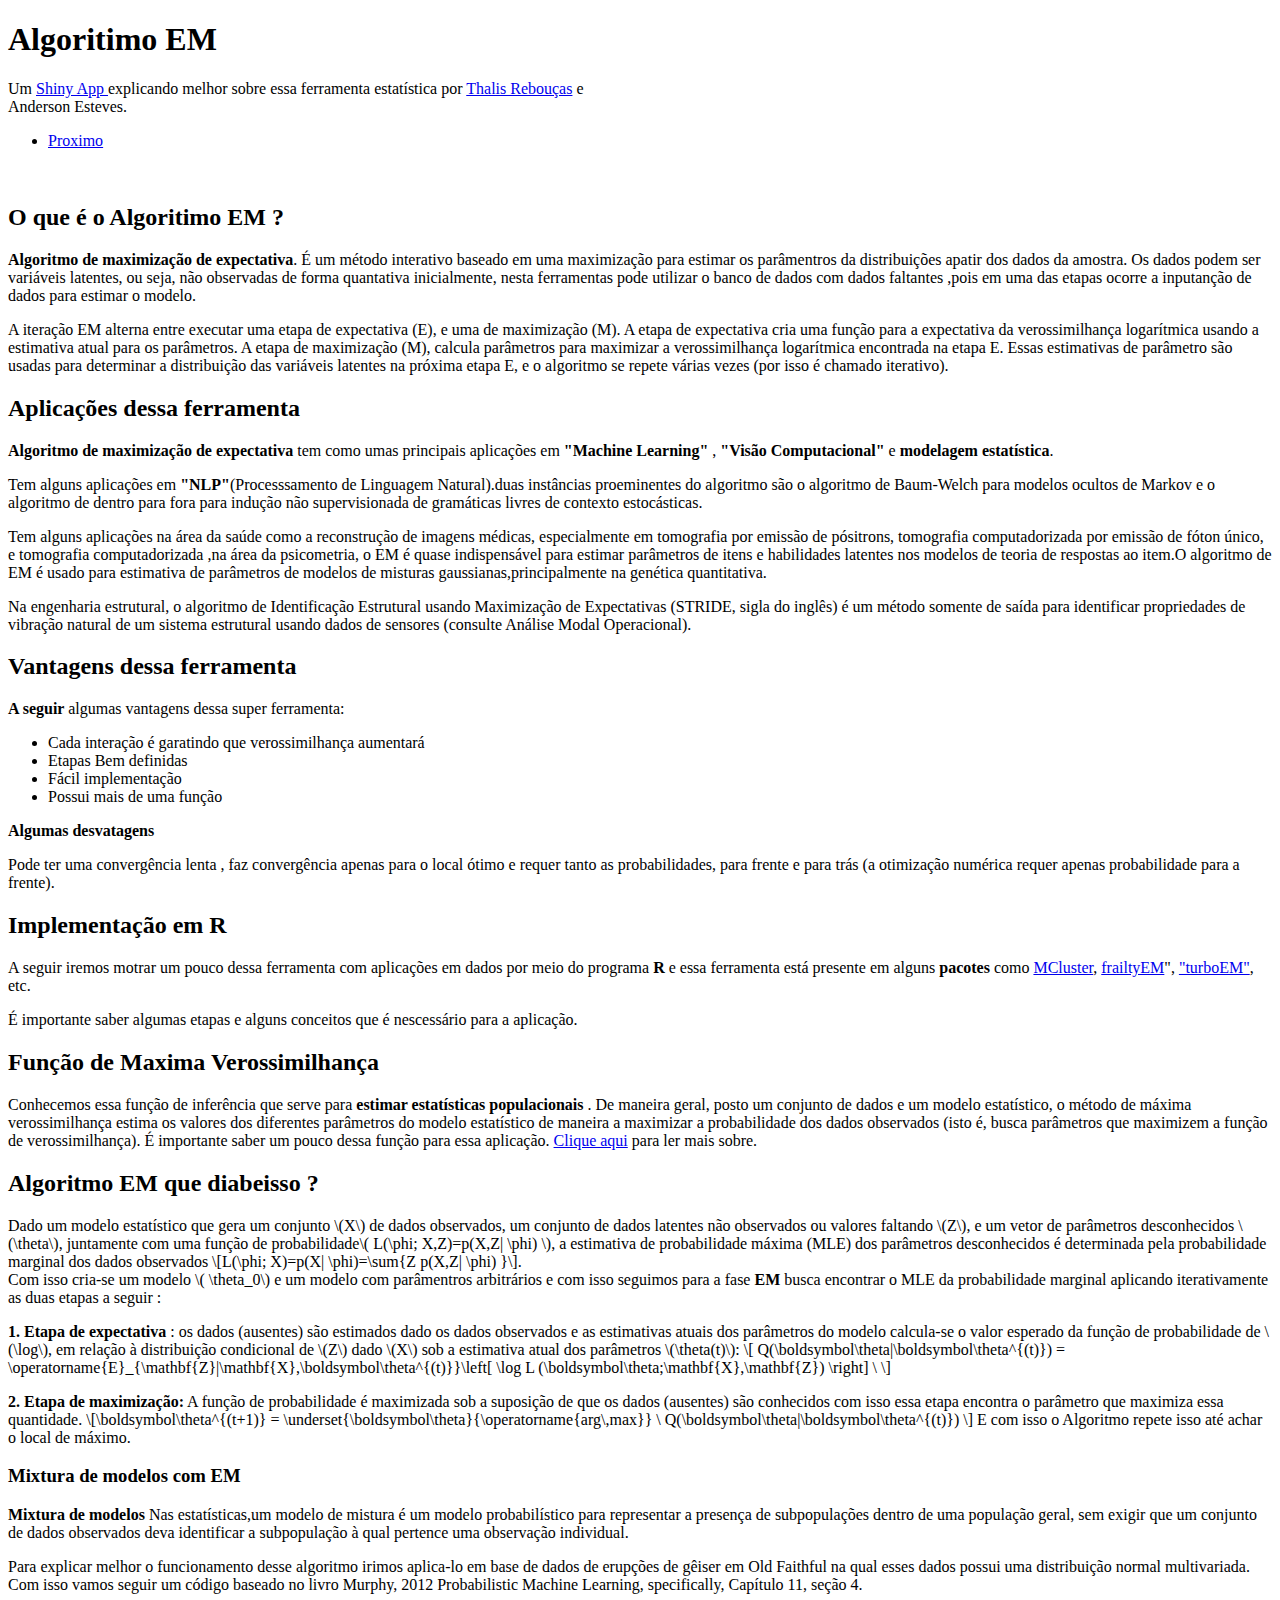
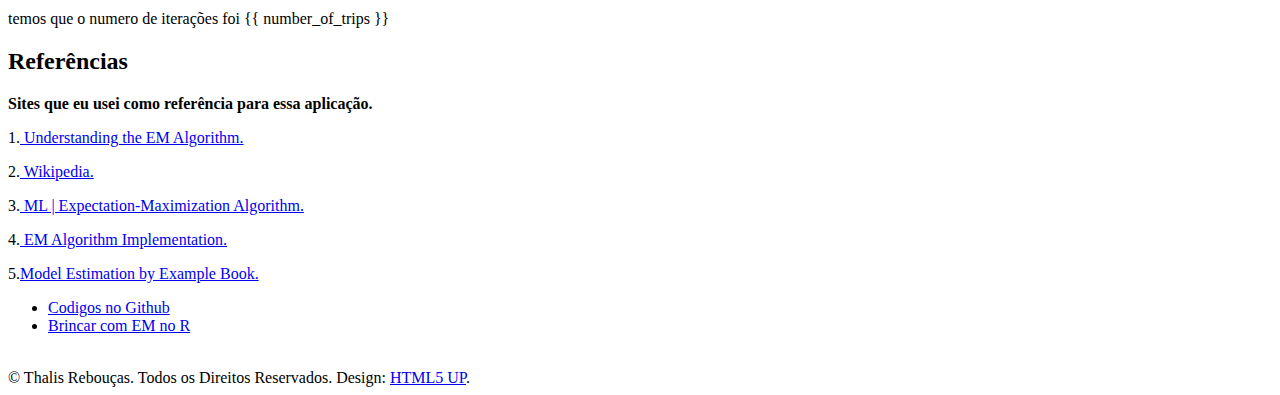
==== index.html @ 5e473661 "att" ====
<!DOCTYPE HTML>
<!--
  Modification by : Thalis Rebouças | @thalisreboucas
	Paradigm Shift by HTML5 UP
	html5up.net | @ajlkn
	Free for personal and commercial use under the CCA 3.0 license (html5up.net/license)
-->
<html>
	<head>
		<title>Algoritimo EM</title>
		<meta charset="utf-8" />
		<meta name="viewport" content="width=device-width, initial-scale=1, user-scalable=no" />
		<meta name="description" content="" />
		<meta name="keywords" content="" />
		<link rel="stylesheet" href="css/main.css" />
		<link rel="stylesheet" type="text/css" href="shared/shiny.css"/>
		<link rel="icon" type="image/x-icon" href="favicon.ico">
		
</head>
	<body class="is-preload">
	
	 
		<!-- Wrapper -->
			<div id="wrapper">
        
			  <!-- Intro -->

  <section class="intro">
				<header>
						<h1> Algoritimo EM </h1>
				    	<p> Um <a href="https://shiny.rstudio.com/" > Shiny App </a> explicando melhor sobre essa ferramenta estatística por 
				    	<a href="https://github.com/thalisreboucas/">Thalis Rebouças</a> e <br> 
							Anderson Esteves.</p>
							
							<ul class="actions">
								<li><a href="#first" class="arrow scrolly"><span class="label">Proximo</span></a></li>
							</ul>
							
						</header>
						
						<div class="content">
							<span class="image fill" data-position="center"><img src="images/pic01.jpg" alt="" /></span>
						</div>
						
</section> 
					
			  <!-- Section first (Apresetation of Al.EM )  -->
				 
  <section id="first">
						<header>
						  
							<h2>O que é o Algoritimo EM ?</h2>
							
						</header>
						
						
						<div class="content">
							<p><strong>Algoritmo de maximização de expectativa</strong>.
							É um método interativo baseado em uma maximização para estimar os parâmentros da distribuições apatir dos dados da amostra. Os dados podem ser variáveis latentes, ou seja, não observadas de forma quantativa inicialmente, nesta ferramentas pode utilizar o banco de dados com dados faltantes ,pois em uma das etapas ocorre a inputanção de dados para estimar o modelo. </p> 
							<p>
							A iteração EM alterna entre executar uma etapa de expectativa (E), e uma de maximização (M). A etapa de expectativa cria uma função para a expectativa da verossimilhança logarítmica usando a estimativa atual para os parâmetros. A etapa de maximização (M), calcula parâmetros para maximizar a verossimilhança logarítmica encontrada na etapa E. Essas estimativas de parâmetro são usadas para determinar a distribuição das variáveis latentes na próxima etapa E, e o algoritmo se repete várias vezes (por isso é chamado iterativo).</p>
							
							<!--<span class="image main"><img src="images/pic02.jpg" alt="" /></span>-->
							
						</div>
</section>

				
				 <!-- Section second (Curiosits about the Al.EM)  -->
					  
  <section id = "second">
						<header>
							<h2>Aplicações dessa ferramenta</h2>
						</header>
						<div class="content">
							<p><strong>Algoritmo de maximização de expectativa</strong> tem como umas principais aplicações em <strong>"Machine Learning"</strong> , <strong>"Visão Computacional"</strong> e <strong> modelagem estatística</strong>.</p>
							
							<p> Tem alguns aplicações em <strong>"NLP"</strong>(Processsamento de Linguagem Natural).duas instâncias proeminentes do algoritmo são o algoritmo de Baum-Welch para modelos ocultos de Markov e o algoritmo de dentro para fora para indução não supervisionada de gramáticas livres de contexto estocásticas.
							</p>
							<p>
							  Tem alguns aplicações na área da saúde como a reconstrução de imagens médicas, especialmente em tomografia por emissão de pósitrons, tomografia computadorizada por emissão de fóton único, e tomografia computadorizada ,na área da psicometria, o EM é quase indispensável para estimar parâmetros de itens e habilidades latentes nos modelos de teoria de respostas ao item.O algoritmo de EM é usado para estimativa de parâmetros de modelos de misturas gaussianas,principalmente na genética quantitativa.
							</p>
							<p>
							  Na engenharia estrutural, o algoritmo de Identificação Estrutural usando Maximização de Expectativas (STRIDE, sigla do inglês) é um método somente de saída para identificar propriedades de vibração natural de um sistema estrutural usando dados de sensores (consulte Análise Modal Operacional).
							</p>
							
						</div>
					</section>


  <section id = "second_1">
						<header>
							<h2>Vantagens dessa ferramenta</h2>
						</header>
						<div class="content">
							<p><strong>A seguir </strong> algumas vantagens dessa super ferramenta:</p>
							<ul class="feature-icons">
								<li class="icon solid fa-bolt"> Cada interação é garatindo que verossimilhança aumentará </li>
								<li class="icon solid fa-cogs"> Etapas Bem definidas </li>
								<li class="icon solid fa-code"> Fácil implementação </li>
								<li class="icon solid fa-magic"> Possui mais de uma função </li>
							</ul>
							<p><strong>Algumas desvatagens</strong></p>
							<p>Pode ter uma convergência lenta , faz convergência apenas para o local ótimo e requer tanto as probabilidades, para frente e para trás (a otimização numérica requer apenas probabilidade para a frente).</p>
						</div>
					</section>

				 
				  <!-- Section third ( Show the App )  -->
				  
  <section id = "third">
						<header>
							<h2>Implementação em R</h2>
						</header>
						<div class="content">
							 <!-- Escrever -->
									  <p>A seguir iremos motrar um pouco dessa ferramenta com aplicações em dados por meio do programa <strong>R</strong> e essa ferramenta está presente em alguns <strong>pacotes</strong> como 
									  <a href="https://cran.r-project.org/web/packages/EMCluster/index.html">MCluster</a>,
									  <a href="https://cran.r-project.org/web/packages/frailtyEM/index.html">frailtyEM</a>",
									  <a href="https://cran.r-project.org/web/packages/turboEM/index.html">"turboEM"</a>,
									  etc.</p>
									  <p> É importante saber algumas etapas e alguns conceitos que é nescessário para a aplicação. 
									  </p>
									  </div>
							</section>
							  
					<!-- Maxima Verossimilhança -->
							  
	<section id = "third_2">
						<header>
						  <h2> Função de Maxima Verossimilhança</h2>
						</header>
						<div class="content">
						  <p> Conhecemos essa função de inferência que serve para <strong>estimar estatísticas populacionais </strong>.
						  De maneira geral, posto um conjunto de dados e um modelo estatístico, o método de máxima verossimilhança estima os valores dos diferentes parâmetros do modelo estatístico de maneira a maximizar a probabilidade dos dados observados (isto é, busca parâmetros que maximizem a função de verossimilhança). É importante saber um pouco dessa função para essa aplicação.
						  <a href="https://pt.wikipedia.org/wiki/M%C3%A1xima_verossimilhan%C3%A7a">Clique aqui</a> para ler mais sobre.
						  </p>
						</div>
						</section>

           <!-- How this Works -->
							  
  <section id= "third_3">
						<header>
						  <h2> Algoritmo EM que diabeisso ?</h2>
						</header>
						<div class="content">
						  <p> 
						 Dado um modelo estatístico que gera um conjunto \(X\) de dados observados, um conjunto de dados latentes não observados ou valores faltando \(Z\), e um vetor de parâmetros desconhecidos \(\theta\), juntamente com uma função de probabilidade\( L(\phi; X,Z)=p(X,Z| \phi) \), a estimativa de probabilidade máxima (MLE) dos parâmetros desconhecidos é determinada pela probabilidade marginal dos dados observados
\[L(\phi; X)=p(X| \phi)=\sum{Z p(X,Z| \phi) }\]. <br>
              Com isso cria-se um modelo \( \theta_0\) e um modelo com parâmentros arbitrários e com isso seguimos para a fase <strong>EM </strong> busca encontrar o MLE da probabilidade marginal aplicando iterativamente as duas etapas a seguir :
						  </p>
						  <p>
						    <strong>1. Etapa de expectativa</strong> :  os dados (ausentes) são estimados dado os dados observados e as estimativas atuais dos parâmetros do modelo calcula-se o valor esperado da função de probabilidade de \(\log\), em relação à distribuição condicional de \(Z\) dado \(X\) sob a estimativa atual dos parâmetros \(\theta(t)\):
						   \[ Q(\boldsymbol\theta|\boldsymbol\theta^{(t)}) = \operatorname{E}_{\mathbf{Z}|\mathbf{X},\boldsymbol\theta^{(t)}}\left[ \log L (\boldsymbol\theta;\mathbf{X},\mathbf{Z})  \right] \ \]
						  </p>
						  <p>
						    <strong>2. Etapa de maximização:</strong> A função de probabilidade é maximizada sob a suposição de que os dados (ausentes) são conhecidos com isso essa etapa encontra o parâmetro que maximiza essa quantidade. 
						    \[\boldsymbol\theta^{(t+1)} = \underset{\boldsymbol\theta}{\operatorname{arg\,max}} \ Q(\boldsymbol\theta|\boldsymbol\theta^{(t)}) 

						    \] 
						    E com isso o Algoritmo repete isso até achar o local de máximo.
						  </p>
						</div>
						</section>
				 
				  <!-- section R aplication -->


  <section id = "fourth">
									<header>
										<h3>Mixtura de modelos com EM </h3>
										<p> <strong>Mixtura de modelos  </strong> Nas estatísticas,um modelo de mistura é um modelo probabilístico para representar a presença de subpopulações dentro de uma população geral, sem exigir que um conjunto de dados observados deva identificar a subpopulação à qual pertence uma observação individual. </p>
									</header>
									<div class="content">
									  <p>Para explicar melhor o funcionamento desse algoritmo irimos aplica-lo em base de dados de erupções de gêiser em Old Faithful  na qual esses dados possui uma distribuição normal multivariada. Com isso vamos seguir um código baseado no livro Murphy, 2012 Probabilistic Machine Learning, specifically, Capítulo 11, seção 4.</p>
									  <p>
									    temos que o numero de iterações foi {{ number_of_trips }} 
									  </p>
						  
									</div>
								</section>

				  <!-- Section Final ( Referencess) -->
				  
  <section id = "final">
						<header>
							<h2>Referências </h2>
						</header>
						<div class="content">
						  
							<p><strong>Sites que eu usei como referência para essa aplicação.</strong> </p>
							
						
							<p>
						    1.<a href="http://rstudio-pubs-static.s3.amazonaws.com/1001_3177e85f5e4840be840c84452780db52.html">
						     Understanding the EM Algorithm.</a>			
						  </p>
						  
							<p>
							  2.<a href="https://pt.wikipedia.org/wiki/Algoritmo_de_maximiza%C3%A7%C3%A3o_de_expectativa" >
							  Wikipedia.</a>			
							</p>
							
								<p>
							  3.<a href="https://www.geeksforgeeks.org/ml-expectation-maximization-algorithm/" >
							  ML | Expectation-Maximization Algorithm.</a>			
							</p>
							<p>
							  4.<a href="https://rpubs.com/H_Zhu/246450"> EM Algorithm Implementation.</a>
							</p>
							<p>
							  5.<a href="https://m-clark.github.io/models-by-example/">Model Estimation by Example Book.</a>
							</p>
							
							
							<ul class="actions">
								<li><a href="https://github.com/thalisreboucas/alem" class="button primary large">Codigos no Github</a></li>
							<li><a href="https://rstudio.cloud/project/3477333" class="button primary large"> Brincar com EM no R </a></li> 
							</ul>
						
						</div>
						<br> 
						
						
							<!-- Copyright -->
					<div class="copyright">
					  &copy; Thalis Rebouças. Todos os Direitos Reservados. Design: <a href="https://html5up.net">HTML5 UP</a>.
					 </div>
						
					</section>
					
					<!-- Scripts -->
			<script src="js/jquery.min.js"></script>
			<script src="js/jquery.scrolly.min.js"></script>
			<script src="js/browser.min.js"></script>
			<script src="js/breakpoints.min.js"></script>
			<script src="js/util.js"></script>
			<script src="js/main.js"></script>
			<script src="js/bootstrap.min.js"></script>
			<script src="js/modernizr.js"></script>
      <script src="js/pace.min.js"></script>
      <script src="js/plugins.js"></script>
      <link rel="stylesheet" type="text/css" href="shared/shiny.css"/>
      	<link rel="stylesheet" type="text/css" href="css/vendor.css"/>
      
    <!-- math jacks -->
      <script src="https://polyfill.io/v3/polyfill.min.js?features=es6"></script>
      <script id="MathJax-script" async src="https://cdn.jsdelivr.net/npm/mathjax@3/es5/tex-mml-chtml.js"></script>

	</body>
</html>
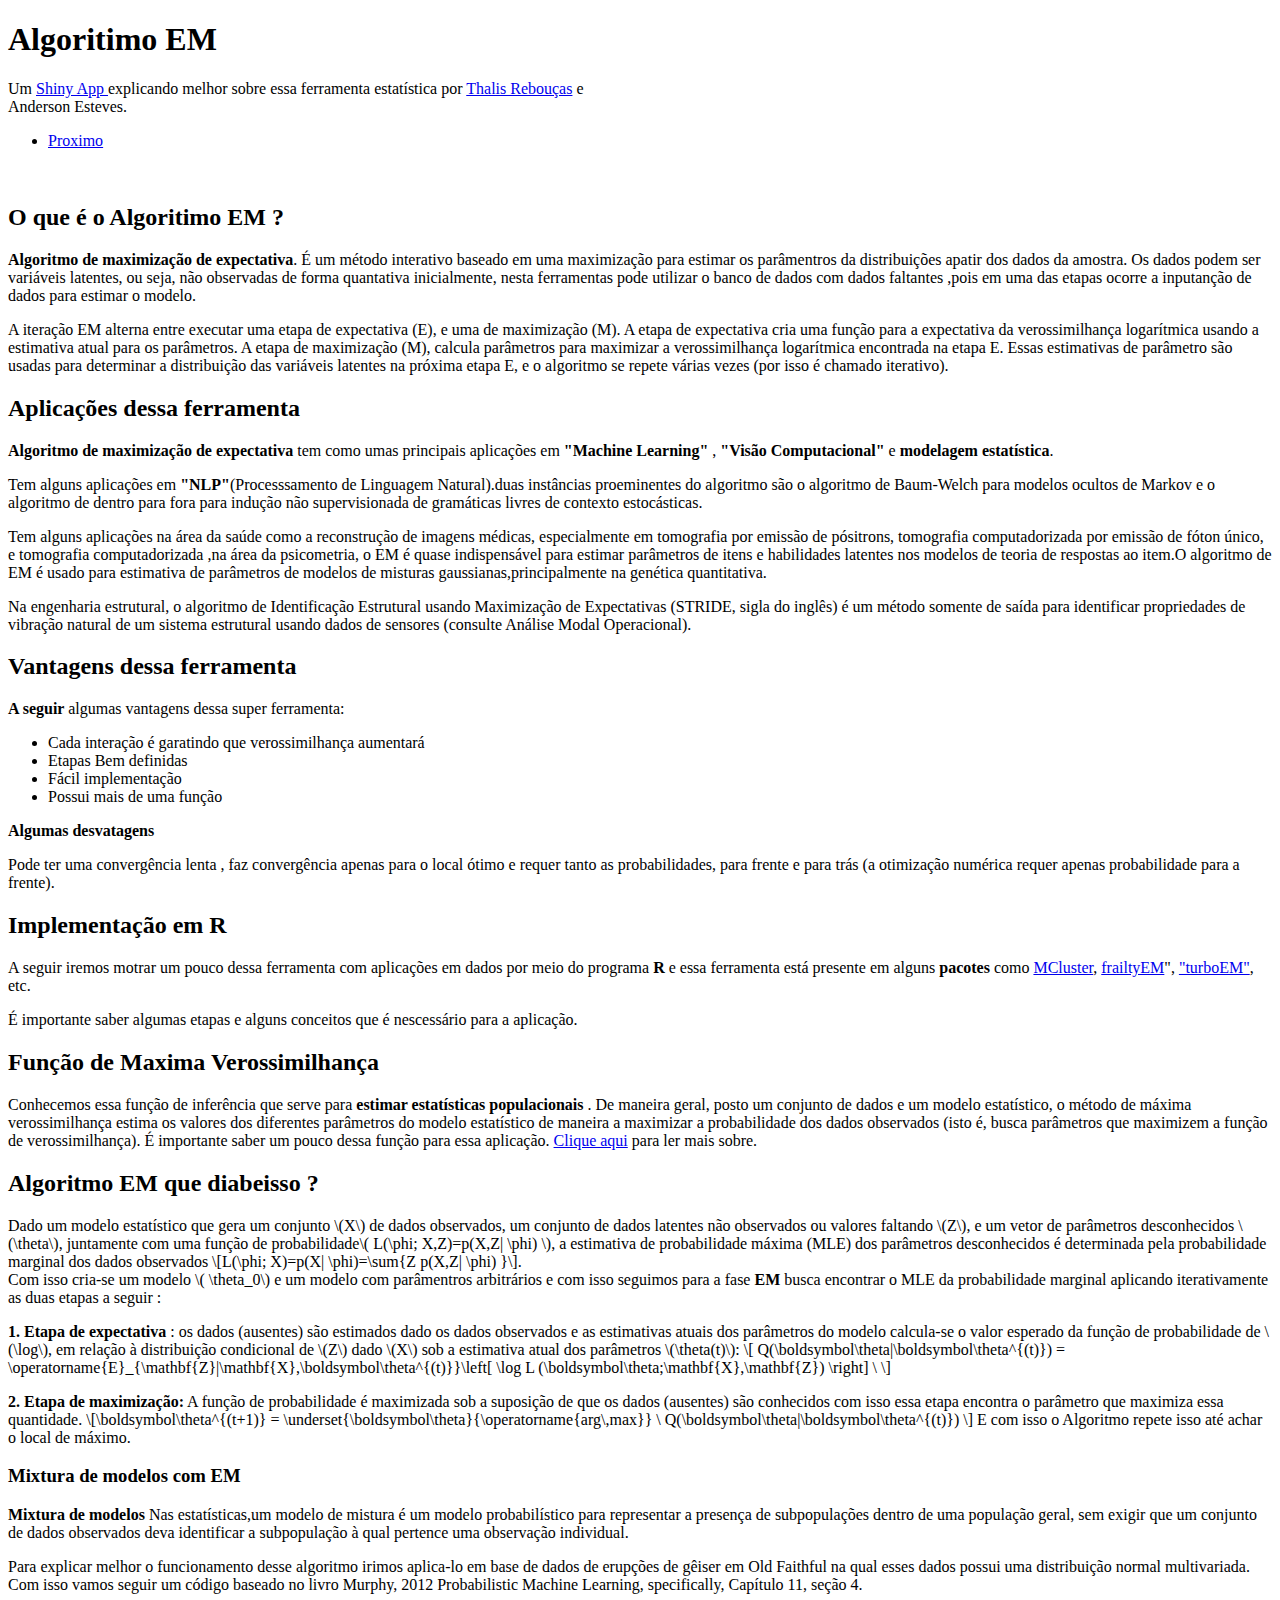
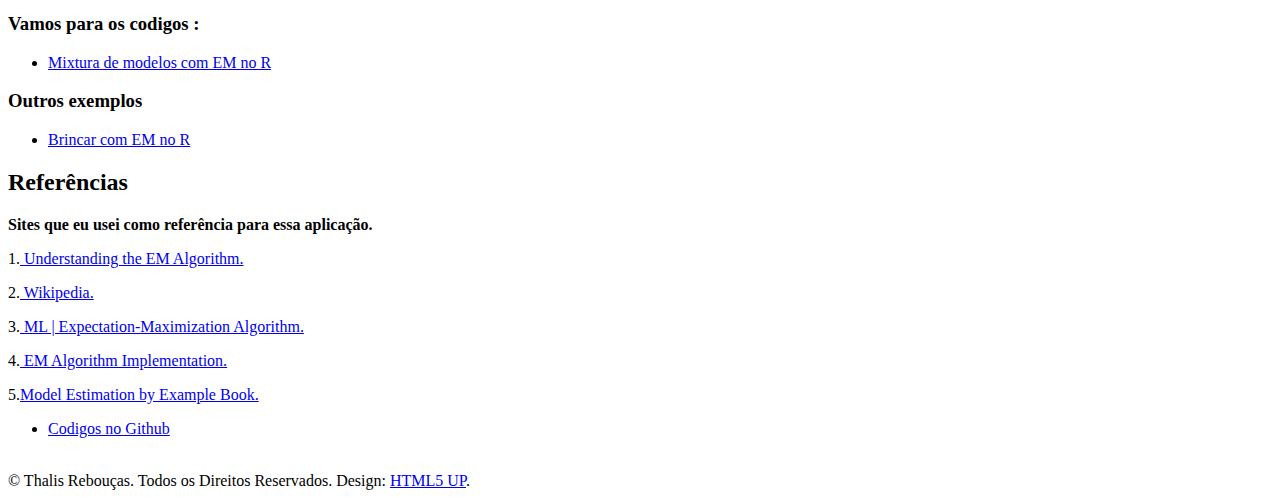
==== commit 990c9cd1: "att" ====
--- a/index.html
+++ b/index.html
@@ -13,6 +13,7 @@
 		<meta name="description" content="" />
 		<meta name="keywords" content="" />
 		<link rel="stylesheet" href="css/main.css" />
+		<script src="shared/shiny.js" type="text/javascript"></script>
 		<link rel="stylesheet" type="text/css" href="shared/shiny.css"/>
 		<link rel="icon" type="image/x-icon" href="favicon.ico">
 		
@@ -174,9 +175,19 @@
 									</header>
 									<div class="content">
 									  <p>Para explicar melhor o funcionamento desse algoritmo irimos aplica-lo em base de dados de erupções de gêiser em Old Faithful  na qual esses dados possui uma distribuição normal multivariada. Com isso vamos seguir um código baseado no livro Murphy, 2012 Probabilistic Machine Learning, specifically, Capítulo 11, seção 4.</p>
-									  <p>
-									    temos que o numero de iterações foi {{ number_of_trips }} 
-									  </p>
+									  <h3>
+									   Vamos para os codigos : 
+									   </h3>
+									   <ul class = "action" >
+									 <li> <a href="https://rstudio.cloud/project/3490315" class="button primary large"> Mixtura de modelos com EM no R </a> </li> 
+									    </ul>
+									 
+						  
+						  <h3> <stong>Outros exemplos </stong></h3>
+						  <ul class = "action" >
+						  	<li> <a href="https://rstudio.cloud/project/3477333" class="button primary large"> Brincar com EM no R </a></li> 
+						  	</ul>
+						  
 						  
 									</div>
 								</section>
@@ -216,7 +227,7 @@
 							
 							<ul class="actions">
 								<li><a href="https://github.com/thalisreboucas/alem" class="button primary large">Codigos no Github</a></li>
-							<li><a href="https://rstudio.cloud/project/3477333" class="button primary large"> Brincar com EM no R </a></li> 
+						
 							</ul>
 						
 						</div>
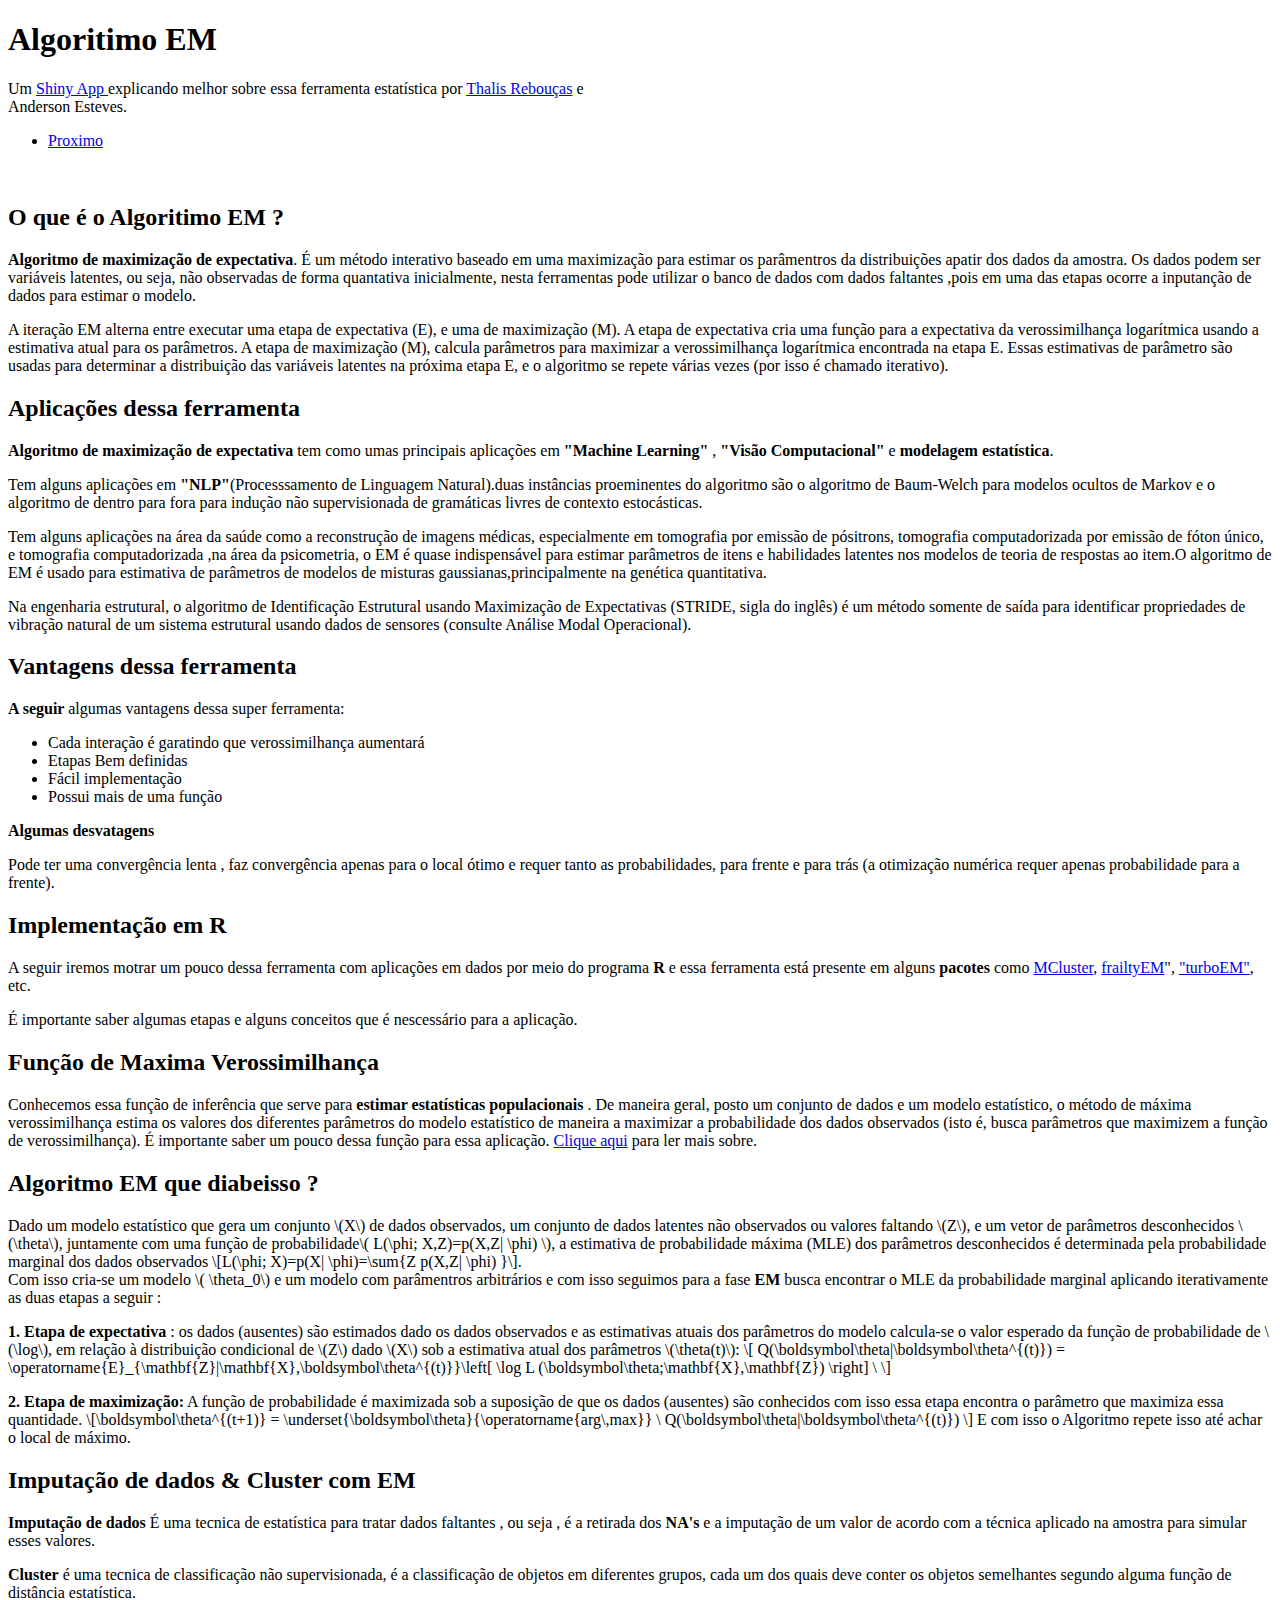
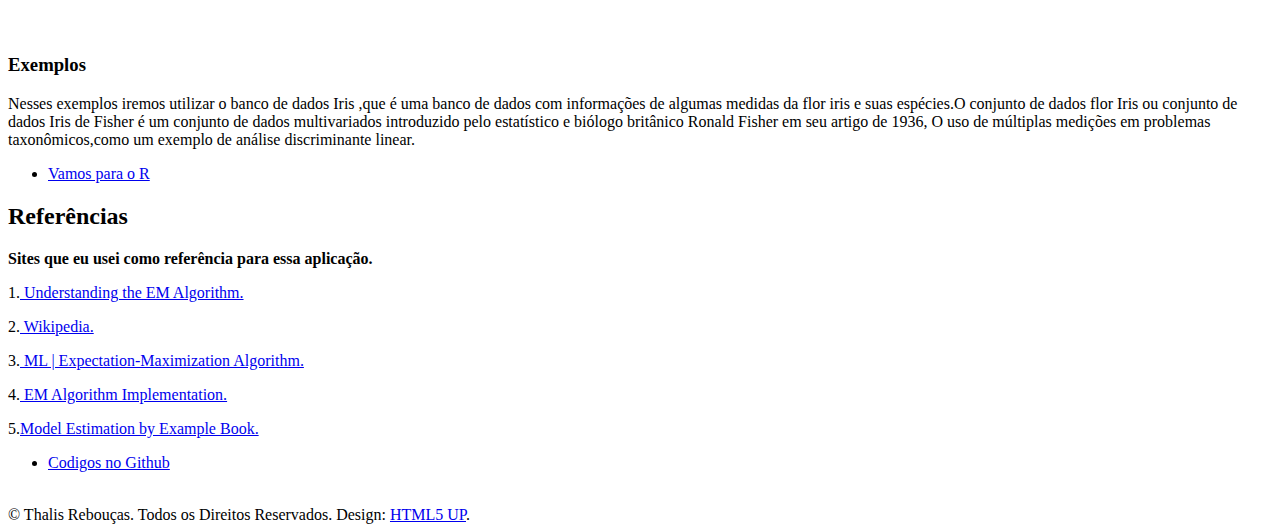
==== commit 18c6532f: "att" ====
--- a/index.html
+++ b/index.html
@@ -169,28 +169,37 @@
 
 
   <section id = "fourth">
-									<header>
-										<h3>Mixtura de modelos com EM </h3>
-										<p> <strong>Mixtura de modelos  </strong> Nas estatísticas,um modelo de mistura é um modelo probabilístico para representar a presença de subpopulações dentro de uma população geral, sem exigir que um conjunto de dados observados deva identificar a subpopulação à qual pertence uma observação individual. </p>
-									</header>
-									<div class="content">
-									  <p>Para explicar melhor o funcionamento desse algoritmo irimos aplica-lo em base de dados de erupções de gêiser em Old Faithful  na qual esses dados possui uma distribuição normal multivariada. Com isso vamos seguir um código baseado no livro Murphy, 2012 Probabilistic Machine Learning, specifically, Capítulo 11, seção 4.</p>
-									  <h3>
-									   Vamos para os codigos : 
-									   </h3>
-									   <ul class = "action" >
-									 <li> <a href="https://rstudio.cloud/project/3490315" class="button primary large"> Mixtura de modelos com EM no R </a> </li> 
-									    </ul>
-									 
-						  
-						  <h3> <stong>Outros exemplos </stong></h3>
+						  <header><h2>Imputação de dados & Cluster com EM </h2>
+						  
+						  
+						  <p> <strong>Imputação de dados</strong>
+						    É uma tecnica de estatística para tratar dados faltantes , ou seja , é a retirada dos 
+						    <strong>NA's</strong> e a imputação de um valor de acordo com a técnica aplicado na amostra para simular esses valores.
+						  </p>
+						  
+						  <p> <strong>Cluster</strong> é uma tecnica de classificação não supervisionada, é a classificação de objetos em diferentes grupos, cada um dos quais deve conter os objetos semelhantes segundo alguma função de distância estatística.
+						  </p> 
+						  
+						  <br>
+						  
+						  </header>
+						  
+						  <div class = "content">
+						  <h3> Exemplos 
+						  </h3>
+						  <p>
+						    Nesses exemplos iremos utilizar o banco de dados Iris ,que é uma banco de dados com informações de algumas medidas da flor iris e suas espécies.O conjunto de dados flor Iris ou conjunto de dados Iris de Fisher é um conjunto de dados multivariados introduzido pelo estatístico e biólogo britânico Ronald Fisher em seu artigo de 1936, O uso de múltiplas medições em problemas taxonômicos,como um exemplo de análise discriminante linear.
+						  </p>
+						  
 						  <ul class = "action" >
-						  	<li> <a href="https://rstudio.cloud/project/3477333" class="button primary large"> Brincar com EM no R </a></li> 
+						  	<li> <a 
+						  	href="https://rstudio.cloud/project/3477333" class="button primary large"> 
+						  	Vamos para o R  </a>
+						  	</li> 
 						  	</ul>
 						  
-						  
-									</div>
-								</section>
+						</div>
+</section>
 
 				  <!-- Section Final ( Referencess) -->
 				  
@@ -239,7 +248,7 @@
 					  &copy; Thalis Rebouças. Todos os Direitos Reservados. Design: <a href="https://html5up.net">HTML5 UP</a>.
 					 </div>
 						
-					</section>
+</section>
 					
 					<!-- Scripts -->
 			<script src="js/jquery.min.js"></script>
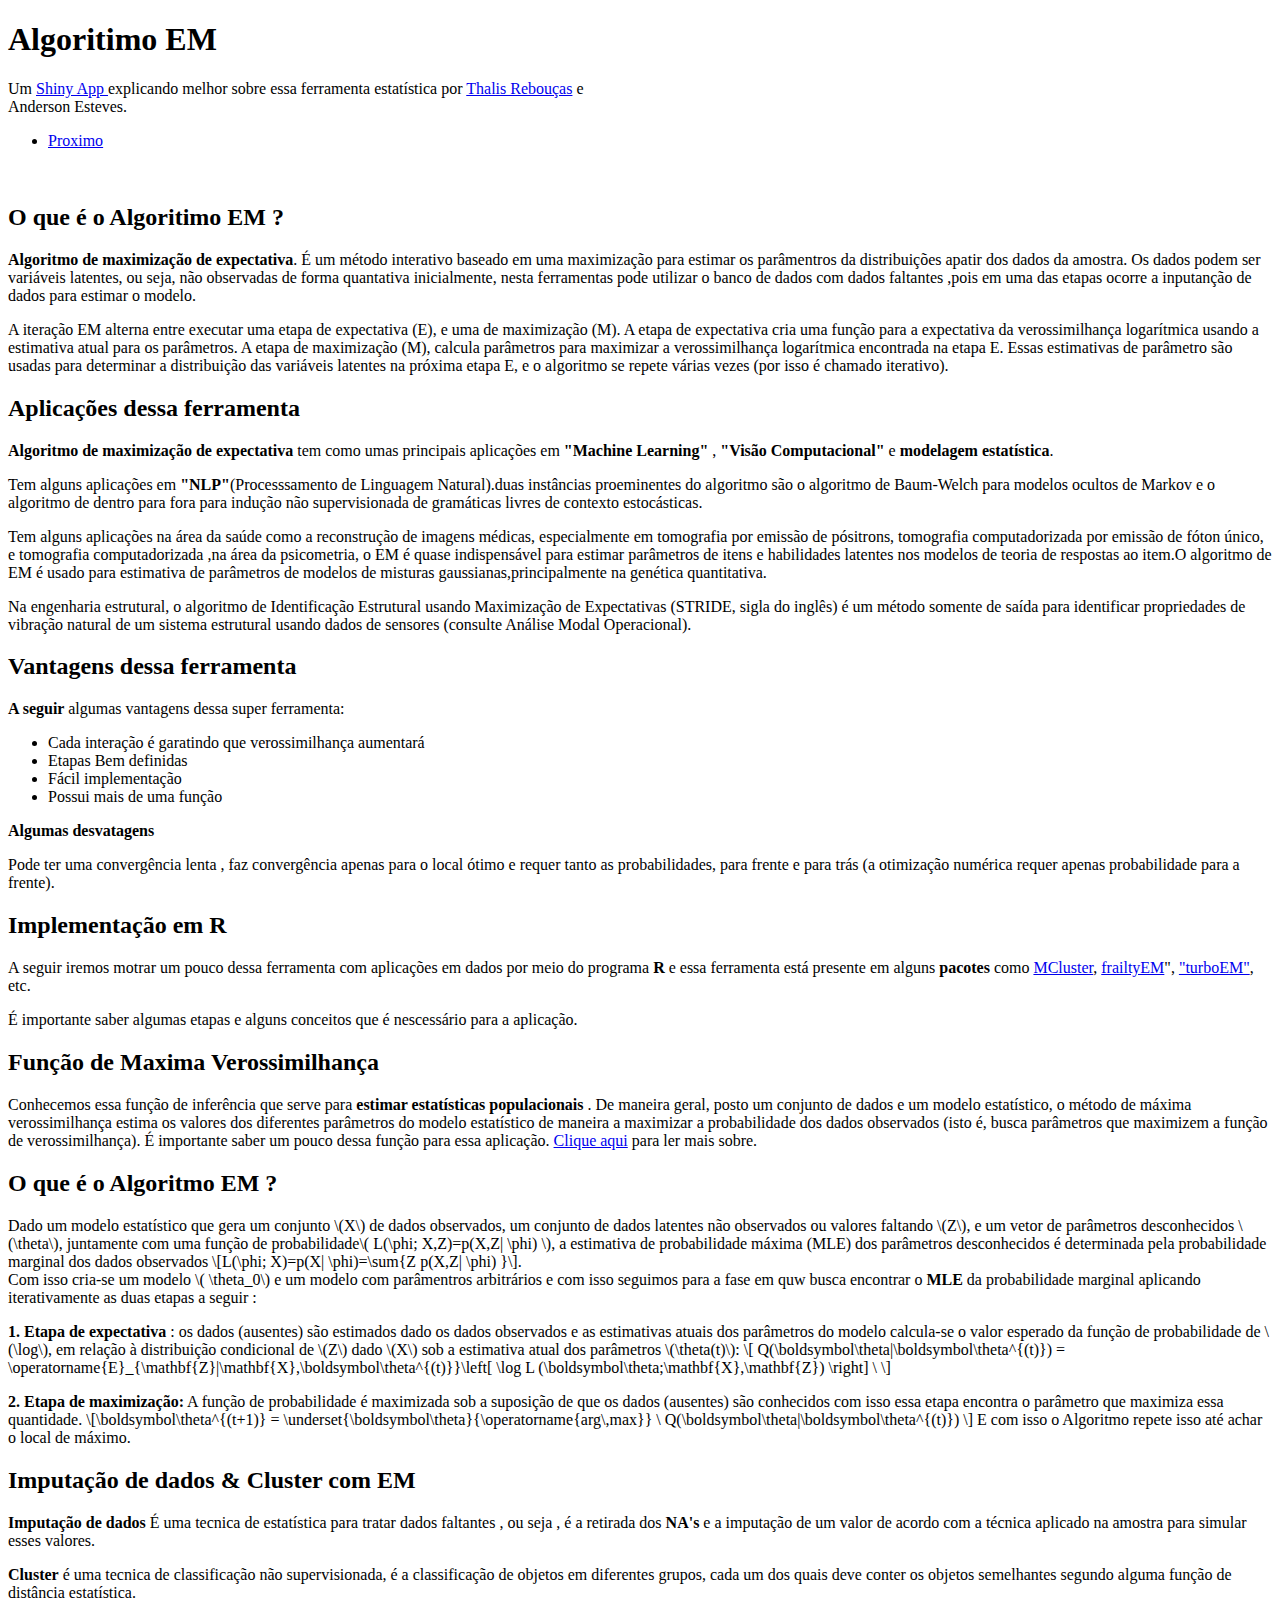
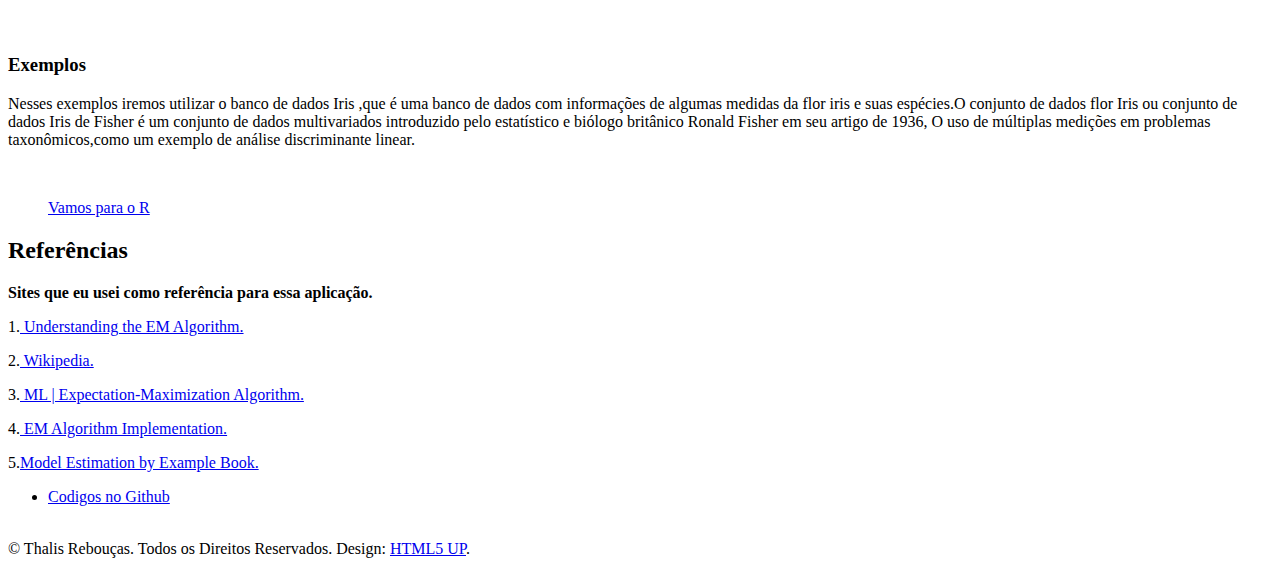
==== commit c621bfd0: "att" ====
--- a/index.html
+++ b/index.html
@@ -143,13 +143,13 @@
 							  
   <section id= "third_3">
 						<header>
-						  <h2> Algoritmo EM que diabeisso ?</h2>
+						  <h2> O que é o Algoritmo EM ?</h2>
 						</header>
 						<div class="content">
 						  <p> 
 						 Dado um modelo estatístico que gera um conjunto \(X\) de dados observados, um conjunto de dados latentes não observados ou valores faltando \(Z\), e um vetor de parâmetros desconhecidos \(\theta\), juntamente com uma função de probabilidade\( L(\phi; X,Z)=p(X,Z| \phi) \), a estimativa de probabilidade máxima (MLE) dos parâmetros desconhecidos é determinada pela probabilidade marginal dos dados observados
 \[L(\phi; X)=p(X| \phi)=\sum{Z p(X,Z| \phi) }\]. <br>
-              Com isso cria-se um modelo \( \theta_0\) e um modelo com parâmentros arbitrários e com isso seguimos para a fase <strong>EM </strong> busca encontrar o MLE da probabilidade marginal aplicando iterativamente as duas etapas a seguir :
+              Com isso cria-se um modelo \( \theta_0\) e um modelo com parâmentros arbitrários e com isso seguimos para a fase em quw  busca encontrar o <strong>MLE</strong> da probabilidade marginal aplicando iterativamente as duas etapas a seguir :
 						  </p>
 						  <p>
 						    <strong>1. Etapa de expectativa</strong> :  os dados (ausentes) são estimados dado os dados observados e as estimativas atuais dos parâmetros do modelo calcula-se o valor esperado da função de probabilidade de \(\log\), em relação à distribuição condicional de \(Z\) dado \(X\) sob a estimativa atual dos parâmetros \(\theta(t)\):
@@ -190,12 +190,13 @@
 						  <p>
 						    Nesses exemplos iremos utilizar o banco de dados Iris ,que é uma banco de dados com informações de algumas medidas da flor iris e suas espécies.O conjunto de dados flor Iris ou conjunto de dados Iris de Fisher é um conjunto de dados multivariados introduzido pelo estatístico e biólogo britânico Ronald Fisher em seu artigo de 1936, O uso de múltiplas medições em problemas taxonômicos,como um exemplo de análise discriminante linear.
 						  </p>
+
+						  <br>
 						  
 						  <ul class = "action" >
-						  	<li> <a 
+						  	<a 
 						  	href="https://rstudio.cloud/project/3477333" class="button primary large"> 
 						  	Vamos para o R  </a>
-						  	</li> 
 						  	</ul>
 						  
 						</div>
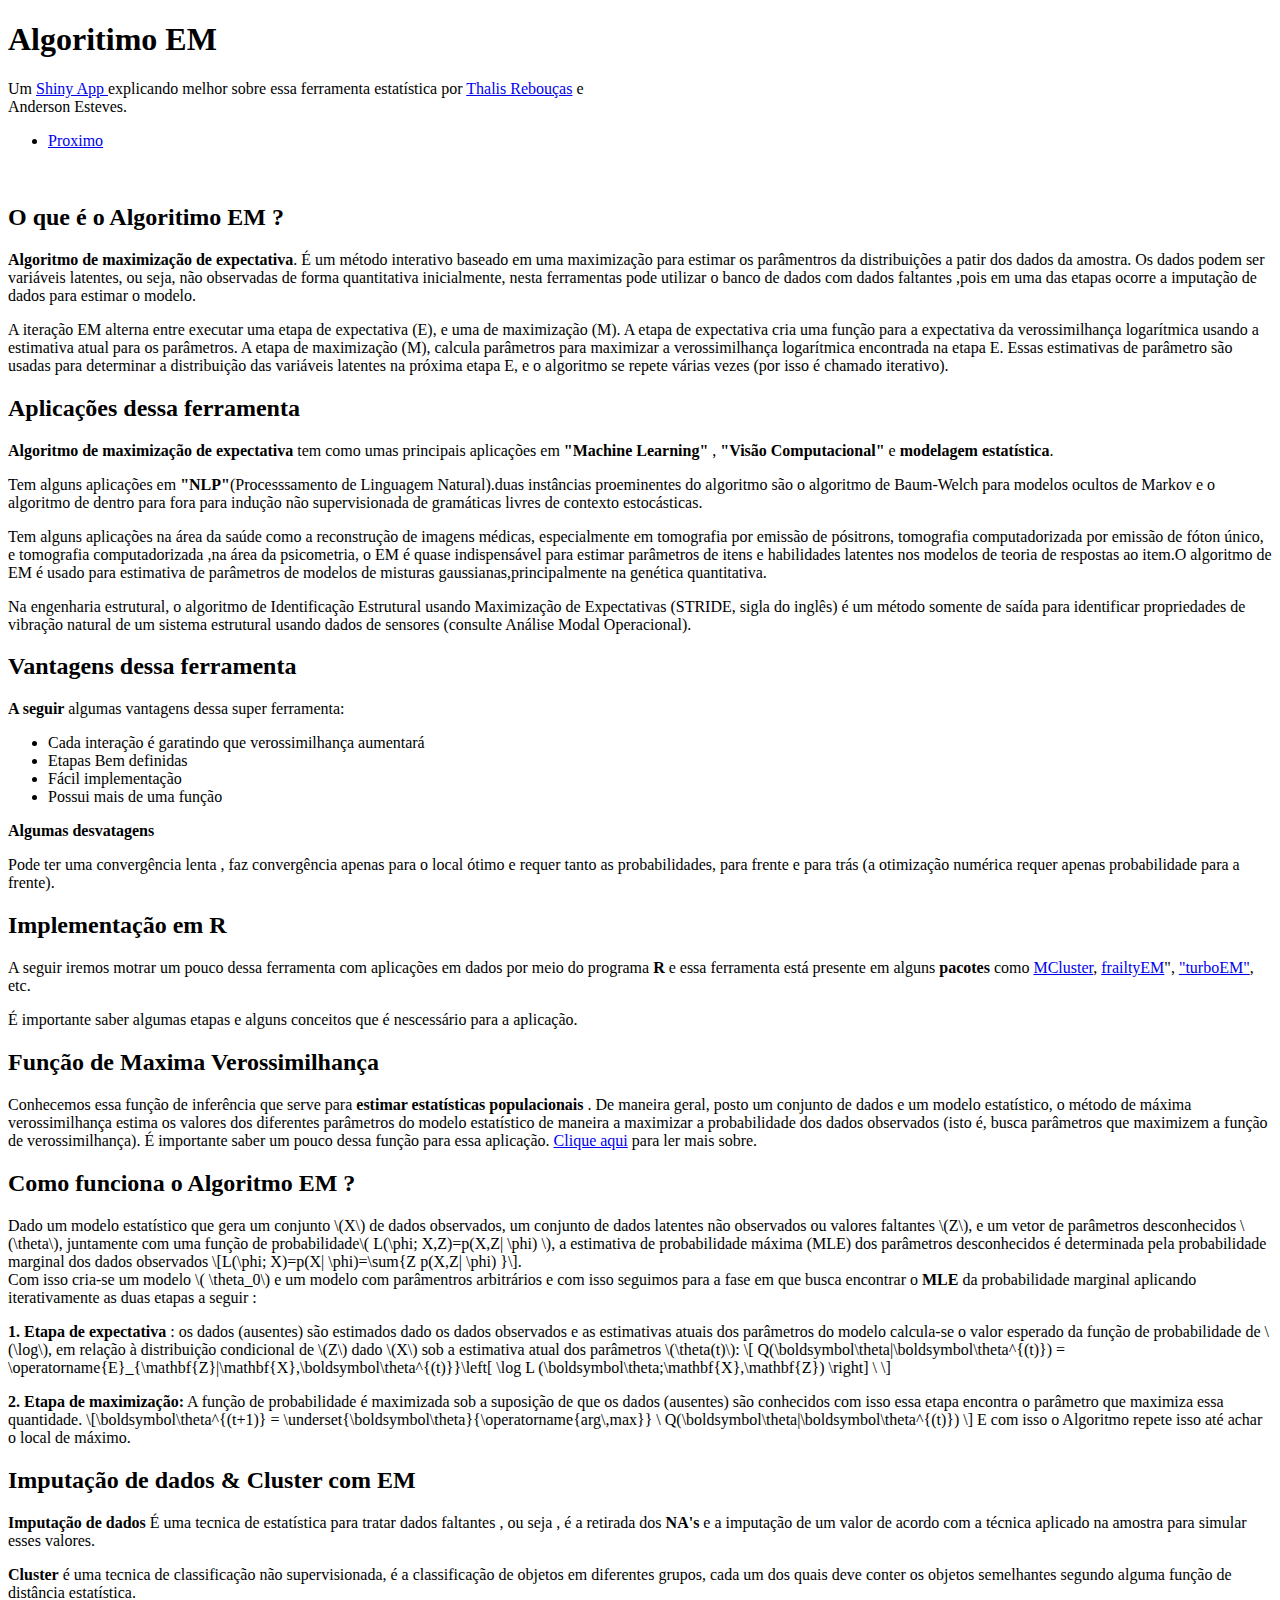
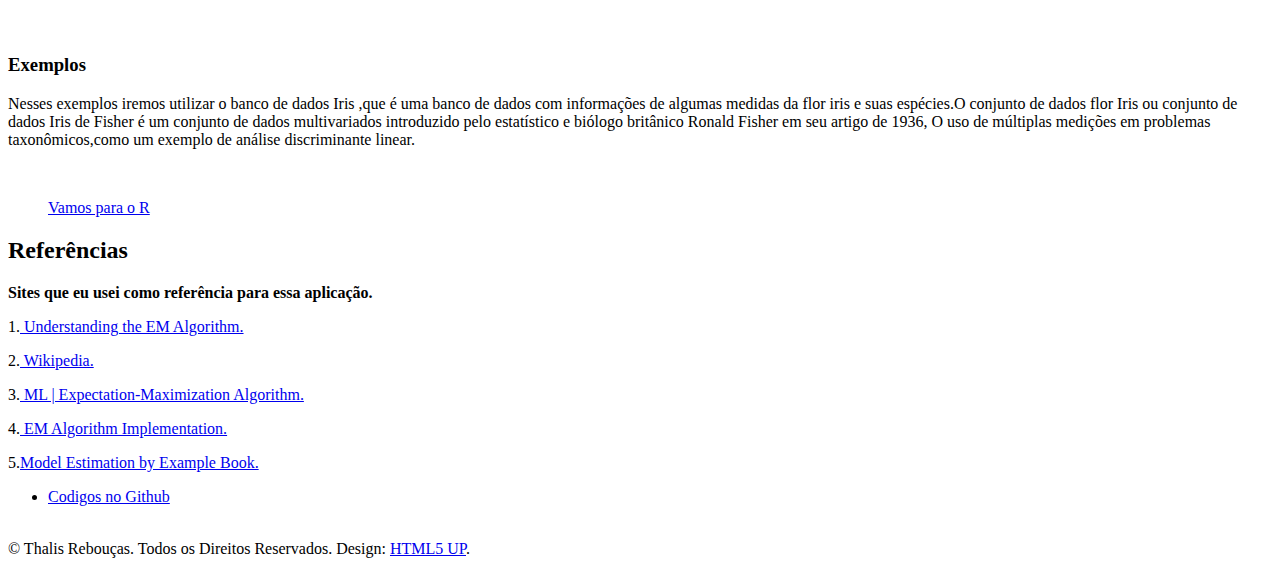
==== commit 5cb8a9cc: "att" ====
--- a/index.html
+++ b/index.html
@@ -57,7 +57,7 @@
 						
 						<div class="content">
 							<p><strong>Algoritmo de maximização de expectativa</strong>.
-							É um método interativo baseado em uma maximização para estimar os parâmentros da distribuições apatir dos dados da amostra. Os dados podem ser variáveis latentes, ou seja, não observadas de forma quantativa inicialmente, nesta ferramentas pode utilizar o banco de dados com dados faltantes ,pois em uma das etapas ocorre a inputanção de dados para estimar o modelo. </p> 
+							É um método interativo baseado em uma maximização para estimar os parâmentros da distribuições a patir dos dados da amostra. Os dados podem ser variáveis latentes, ou seja, não observadas de forma quantitativa inicialmente, nesta ferramentas pode utilizar o banco de dados com dados faltantes ,pois em uma das etapas ocorre a imputação de dados para estimar o modelo. </p> 
 							<p>
 							A iteração EM alterna entre executar uma etapa de expectativa (E), e uma de maximização (M). A etapa de expectativa cria uma função para a expectativa da verossimilhança logarítmica usando a estimativa atual para os parâmetros. A etapa de maximização (M), calcula parâmetros para maximizar a verossimilhança logarítmica encontrada na etapa E. Essas estimativas de parâmetro são usadas para determinar a distribuição das variáveis latentes na próxima etapa E, e o algoritmo se repete várias vezes (por isso é chamado iterativo).</p>
 							
@@ -143,13 +143,13 @@
 							  
   <section id= "third_3">
 						<header>
-						  <h2> O que é o Algoritmo EM ?</h2>
+						  <h2> Como funciona o Algoritmo EM ?</h2>
 						</header>
 						<div class="content">
 						  <p> 
-						 Dado um modelo estatístico que gera um conjunto \(X\) de dados observados, um conjunto de dados latentes não observados ou valores faltando \(Z\), e um vetor de parâmetros desconhecidos \(\theta\), juntamente com uma função de probabilidade\( L(\phi; X,Z)=p(X,Z| \phi) \), a estimativa de probabilidade máxima (MLE) dos parâmetros desconhecidos é determinada pela probabilidade marginal dos dados observados
+						 Dado um modelo estatístico que gera um conjunto \(X\) de dados observados, um conjunto de dados latentes não observados ou valores faltantes \(Z\), e um vetor de parâmetros desconhecidos \(\theta\), juntamente com uma função de probabilidade\( L(\phi; X,Z)=p(X,Z| \phi) \), a estimativa de probabilidade máxima (MLE) dos parâmetros desconhecidos é determinada pela probabilidade marginal dos dados observados
 \[L(\phi; X)=p(X| \phi)=\sum{Z p(X,Z| \phi) }\]. <br>
-              Com isso cria-se um modelo \( \theta_0\) e um modelo com parâmentros arbitrários e com isso seguimos para a fase em quw  busca encontrar o <strong>MLE</strong> da probabilidade marginal aplicando iterativamente as duas etapas a seguir :
+              Com isso cria-se um modelo \( \theta_0\) e um modelo com parâmentros arbitrários e com isso seguimos para a fase em que  busca encontrar o <strong>MLE</strong> da probabilidade marginal aplicando iterativamente as duas etapas a seguir :
 						  </p>
 						  <p>
 						    <strong>1. Etapa de expectativa</strong> :  os dados (ausentes) são estimados dado os dados observados e as estimativas atuais dos parâmetros do modelo calcula-se o valor esperado da função de probabilidade de \(\log\), em relação à distribuição condicional de \(Z\) dado \(X\) sob a estimativa atual dos parâmetros \(\theta(t)\):
